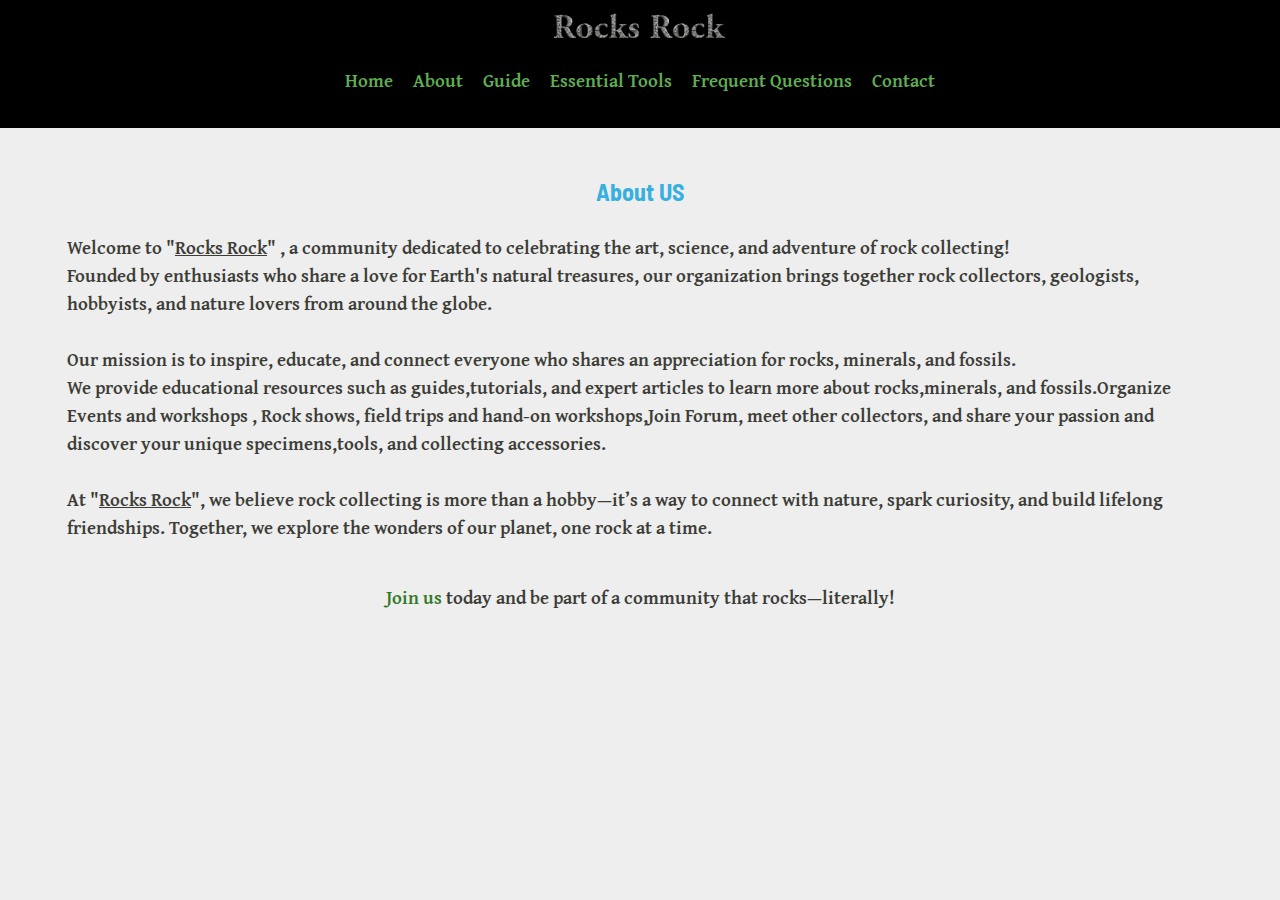
==== aboutRocks.html @ 5008c0ac "Rocks Rock v1 HTML" ====
<!DOCTYPE html>
<html lang="en">
<head>
    <meta charset="UTF-8">
    <meta name="viewport" content="width=device-width, initial-scale=1.0">
    <title>About Rocks Rock</title>
    <link rel="icon" href="rock-1.ico">
    <link rel="stylesheet" href="styles.css">
    <link rel="preconnect" href="https://fonts.googleapis.com">
    <link rel="preconnect" href="https://fonts.gstatic.com" crossorigin>
    <link href="https://fonts.googleapis.com/css2?family=Barlow+Semi+Condensed:ital,wght@0,100;0,200;0,300;0,400;0,500;0,600;0,700;0,800;0,900;1,100;1,200;1,300;1,400;1,500;1,600;1,700;1,800;1,900&family=Gentium+Plus:ital,wght@0,400;0,700;1,400;1,700&display=swap" rel="stylesheet">
</head>
<body>
    <!-- header -->
    <header align="center" >
        <a href="index.html"><img src="logo.png" height="25" alt=""></a>
        <nav>
            <table align="center">
                <tr>
                    <td>
                        <a href="index.html">
                            <h3>&nbsp&nbspHome&nbsp;&nbsp; </h3>
                        </a>
                    </td>
                    <td>
                        <a href="aboutRocks.html">
                            <h3>&nbsp;&nbsp;About&nbsp;&nbsp; </h3>
                        </a>
                    </td>
                    <td>
                        <a href="stepsRocks.html">
                            <h3>&nbsp;&nbsp;Guide&nbsp;&nbsp; </h3>
                        </a>
                    </td>
                    <td>
                        <a href="toolsRocks.html">
                            <h3>&nbsp;&nbsp;Essential Tools&nbsp;&nbsp; </h3>
                        </a>
                    </td>
                    <td>
                        <a href="frequeRocks.html">
                            <h3>&nbsp;&nbsp;Frequent Questions&nbsp;&nbsp; </h3>
                        </a>
                    </td>
                    <td>
                        <a href="contact.html">
                            <h3>&nbsp;&nbsp;Contact&nbsp;&nbsp;</h3>
                        </a>
                    </td>
                </tr>
            </table>
        </nav>
    </header>

    <div>
        <table>
            <tr>
                <td>
                    <h2 class="heading">About US</h2>
                </td>
            </tr>
            <tr>
                <td >
                    <h3>Welcome to "<ins>Rocks Rock</ins>" , a community dedicated to celebrating the art, science, and
                        adventure of rock collecting!
                        <br>
                        Founded by enthusiasts who share a love for Earth's natural treasures, our organization brings
                        together rock
                        collectors, geologists, hobbyists, and nature lovers from around the globe.
                        <br><br>
                        Our mission is to inspire, educate, and connect everyone who shares an appreciation for rocks,
                        minerals, and
                        fossils.
                        <br>
                        We provide educational resources such as guides,tutorials, and expert articles to learn more about
                        rocks,minerals, and fossils.Organize Events and workshops , Rock shows, field trips and hand-on
                        workshops,Join Forum, meet other collectors, and share your passion and discover your unique
                        specimens,tools, and collecting accessories.
                        <br><br>
                        At "<ins>Rocks Rock</ins>", we believe rock collecting is more than a hobby—it’s a way to connect
                        with nature,
                        spark curiosity, and build lifelong friendships. Together, we explore the wonders of our planet, one
                        rock at
                        a time.
                    </h3>   
                </td>
                <tr>
                    <td align="center">
                        <h3><a style="color:#347928" href="contact.html">Join us</a> today and be part of a community that
                        rocks—literally!
                        </h3>
                    </td>
                </tr>
            </tr>
        </table>
    </div>
    
    
</body>
</html>
---- styles.css ----
body{
    background-color: #EEEEEE;
    margin:0;
    color:#3C3D37;
    font-family: "Gentium Plus";
}
header{
    background-color: black;
    padding: 1%;
}
div{    
    padding: 1%;
    margin: 1% 4%;
}
#gallery img{
    padding: 0 2%;  
    height: 200px;
}
.hero{
    padding: 1%;
    margin: 1% 4%;
}
.heading{
    text-align: center;
    font-family: "Barlow Semi Condensed";
    color: #37AFE1;
    margin-bottom: 5px;
}
.rockRepre table, td {
    border: 0;
    border-collapse: collapse;
    margin: 0 auto;
}
a:link{
    text-decoration: none;                
    color:#5fae52;
}
a:hover{
    text-decoration: underline;    
    color: #347928;            
}
a:visited{
    color: #914F1E;
    text-decoration: underline;
}
a:active{
    text-decoration:none;
}
footer div{
    background-color: black;
    padding:1%;
    margin: 0;
}
footer div p{
    text-align: center;
}
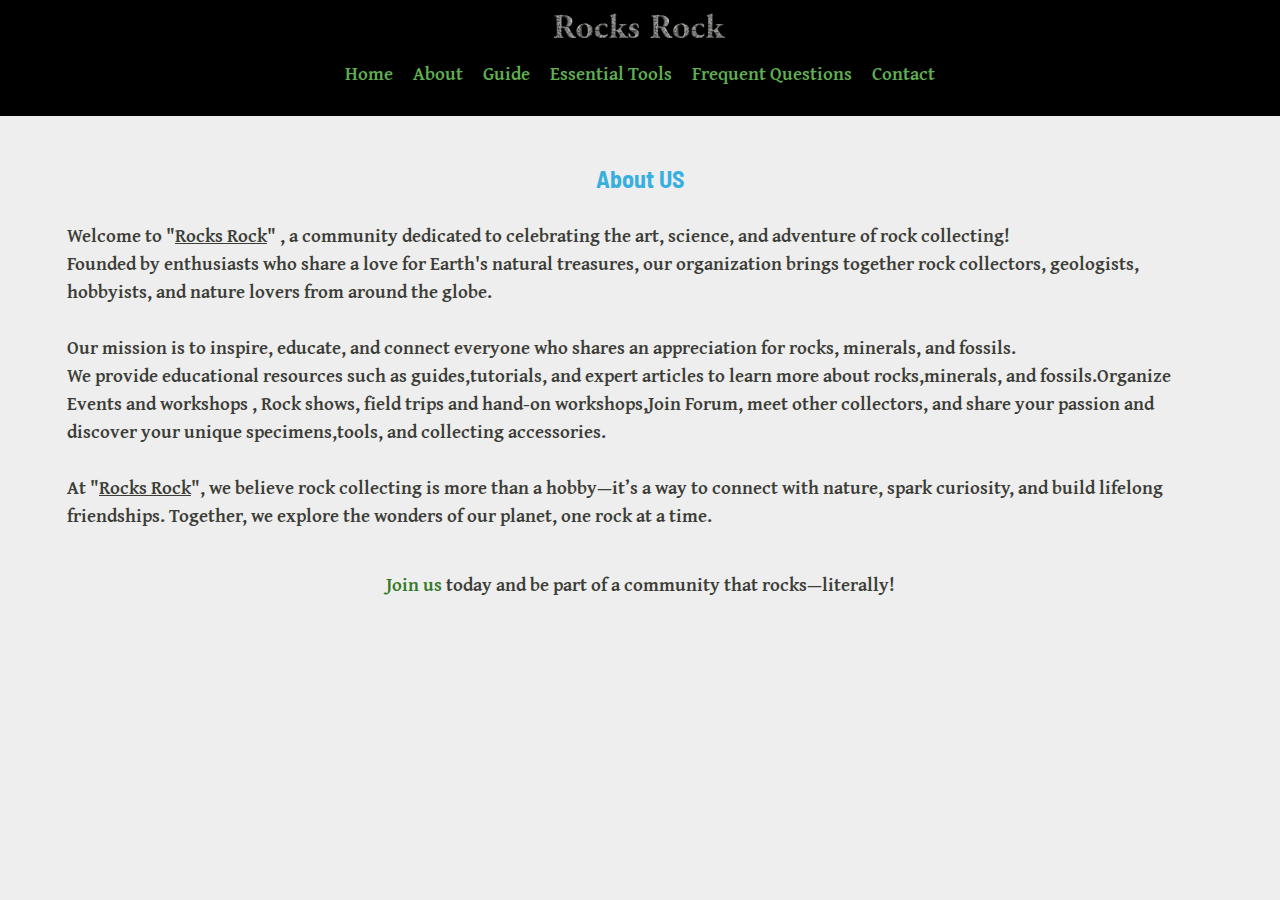
==== commit cec24465: "Rocks Rock v1 HTML" ====
--- a/aboutRocks.html
+++ b/aboutRocks.html
@@ -19,32 +19,32 @@
                 <tr>
                     <td>
                         <a href="index.html">
-                            <h3>&nbsp&nbspHome&nbsp;&nbsp; </h3>
+                            &nbsp;&nbsp;Home&nbsp;&nbsp; 
                         </a>
                     </td>
                     <td>
                         <a href="aboutRocks.html">
-                            <h3>&nbsp;&nbsp;About&nbsp;&nbsp; </h3>
+                            &nbsp;&nbsp;About&nbsp;&nbsp; 
                         </a>
                     </td>
                     <td>
                         <a href="stepsRocks.html">
-                            <h3>&nbsp;&nbsp;Guide&nbsp;&nbsp; </h3>
+                            &nbsp;&nbsp;Guide&nbsp;&nbsp; 
                         </a>
                     </td>
                     <td>
                         <a href="toolsRocks.html">
-                            <h3>&nbsp;&nbsp;Essential Tools&nbsp;&nbsp; </h3>
+                            &nbsp;&nbsp;Essential Tools&nbsp;&nbsp; 
                         </a>
                     </td>
                     <td>
                         <a href="frequeRocks.html">
-                            <h3>&nbsp;&nbsp;Frequent Questions&nbsp;&nbsp; </h3>
+                            &nbsp;&nbsp;Frequent Questions&nbsp;&nbsp; 
                         </a>
                     </td>
                     <td>
                         <a href="contact.html">
-                            <h3>&nbsp;&nbsp;Contact&nbsp;&nbsp;</h3>
+                            &nbsp;&nbsp;Contact&nbsp;&nbsp;
                         </a>
                     </td>
                 </tr>
--- a/styles.css
+++ b/styles.css
@@ -7,6 +7,9 @@
 header{
     background-color: black;
     padding: 1%;
+}
+sup{
+    font-size: 0.4em;
 }
 div{    
     padding: 1%;
@@ -31,6 +34,13 @@
     border-collapse: collapse;
     margin: 0 auto;
 }
+nav table{
+    padding: 1%;
+}
+nav a{
+    font-size: 1.17em;
+    font-weight: bold;
+}
 a:link{
     text-decoration: none;                
     color:#5fae52;
